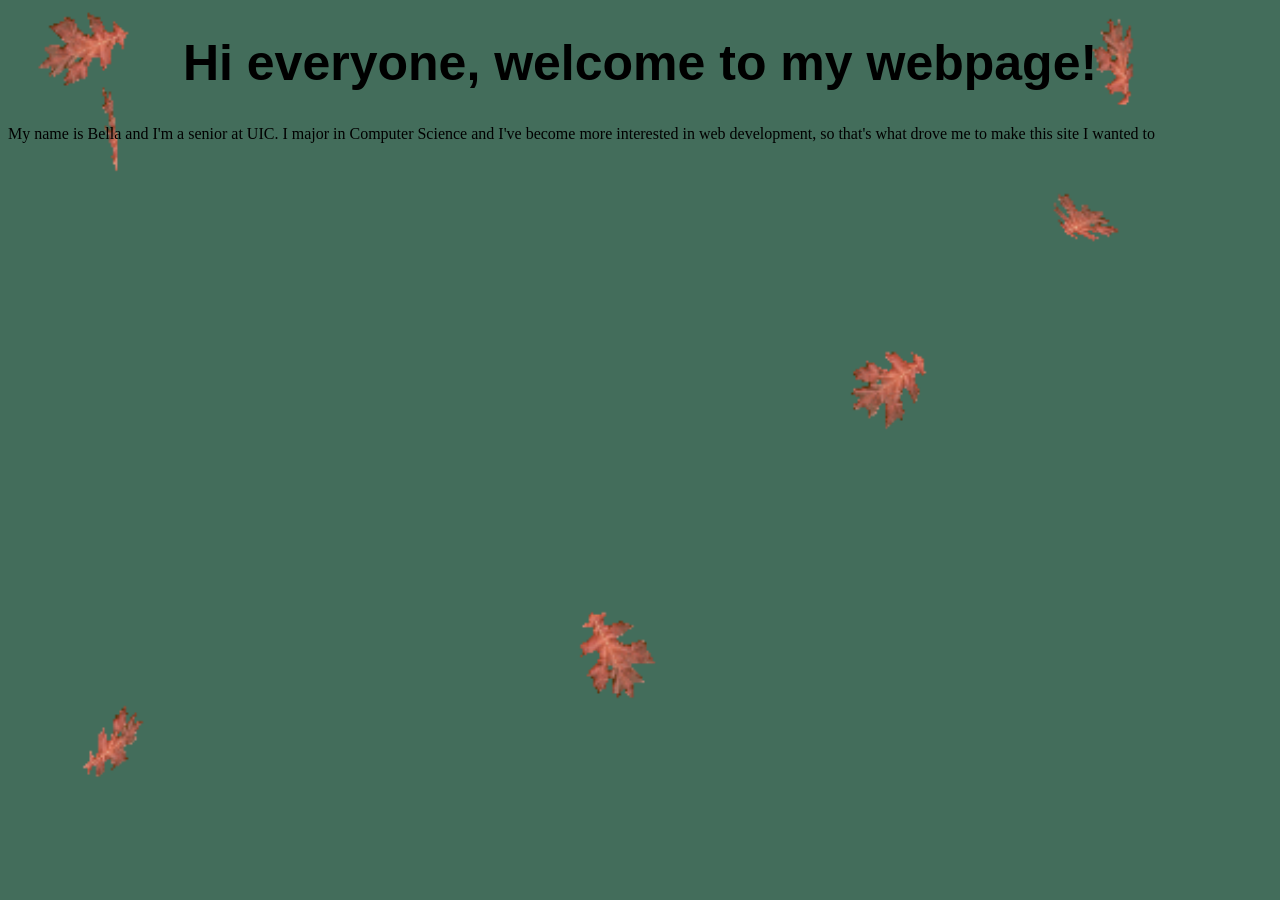
==== vibes.html @ f0cf1b78 "Add files via upload" ====
<!--    an html website to introduce myself and my stuff -->

<!DOCTYPE html>
<html>
<link rel="stylesheet" href="styles.css" type="text/css">
<body style="background-color:rgb(67, 109, 91);";>
    <script src="vibes.js"></script>

    <title> 
        Bella's website
    </title>
    <box> 
        
    </box>

    <div>
        <h1>   
            Hi everyone, welcome to my webpage!
        </h1>
    </div>

    
    <p>
        My name is Bella and I'm a senior at UIC. I major in Computer Science and I've become more interested in web development, so that's what drove me to make this site I wanted to 
    </p>

    <tr> 
        <img src="">

            
        </img>
    </tr>
</body>
</html>
---- styles.css ----
body{
    background-image: url(leaf_fall_2.gif);
    background-size: cover;
}

#button{
    background-color: rgb(52, 52, 187);
    color: white;
    padding: 10px 20px;
    border: none;
    border-radius: 5px;
    cursor: pointer;
}

#button:hover{
    background-color: rgb(23, 23, 64);
}

h1{
    color: rgb(52, 52, 187);
    text-align: center;
    font-family: Impact, Haettenschweiler, 'Arial Narrow Bold', sans-serif;
    color: black;
    text-align: center; /* Centered text */
    font-size: 50px; /* Big font size */
    font-weight: bold;
    position: relative; /* Fixed position - sit on top of the page */
    top: 0;
    width: 100%; /* Full width */
    transition: 0.4s; /* Add a transition effect (when scrolling - and font size is decreased) */
}

#overlay{ 
    animation: grain 8s steps(10) infinite;
    background-image: url(leaf_fall_2.gif);
    background-size: cover; 
    content: "";
    height: 200%;
    left: -50%;
    opacity:.5;
    position: fixed;
    top: -100%;
    width: 200%;
    pointer-events:none
}
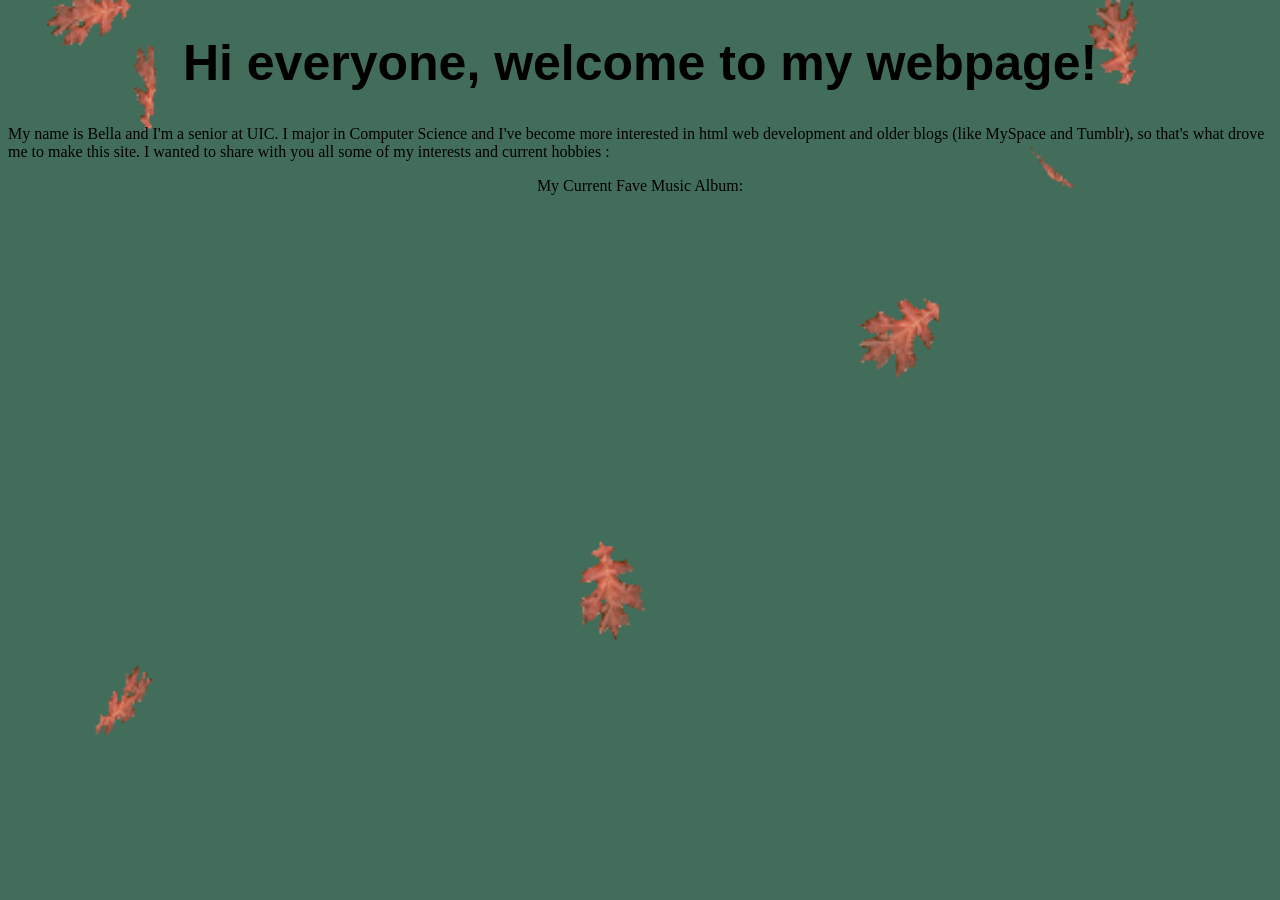
==== commit 2a62756c: "fixed paragraphs and added a music album I like" ====
--- a/vibes.html
+++ b/vibes.html
@@ -21,14 +21,13 @@
 
     
     <p>
-        My name is Bella and I'm a senior at UIC. I major in Computer Science and I've become more interested in web development, so that's what drove me to make this site I wanted to 
+        My name is Bella and I'm a senior at UIC. I major in Computer Science and I've become more interested in html web development and older blogs (like MySpace and Tumblr), so that's what drove me to make this site. I wanted to share with you all some of my interests and current hobbies : 
     </p>
 
-    <tr> 
-        <img src="">
-
-            
-        </img>
-    </tr>
+    <p style="text-align:center;"> 
+        My Current Fave Music Album:<br>
+        <iframe data-testid="embed-iframe" style="border-radius:12px" src="https://open.spotify.com/embed/album/7D3XFJlfZIkmGWqZXm2X8z?utm_source=generator" width="350" height="152" frameBorder="0" allowfullscreen="" allow="autoplay; clipboard-write; encrypted-media; fullscreen; picture-in-picture" loading="lazy">
+        </iframe>
+    </p>
 </body>
 </html>
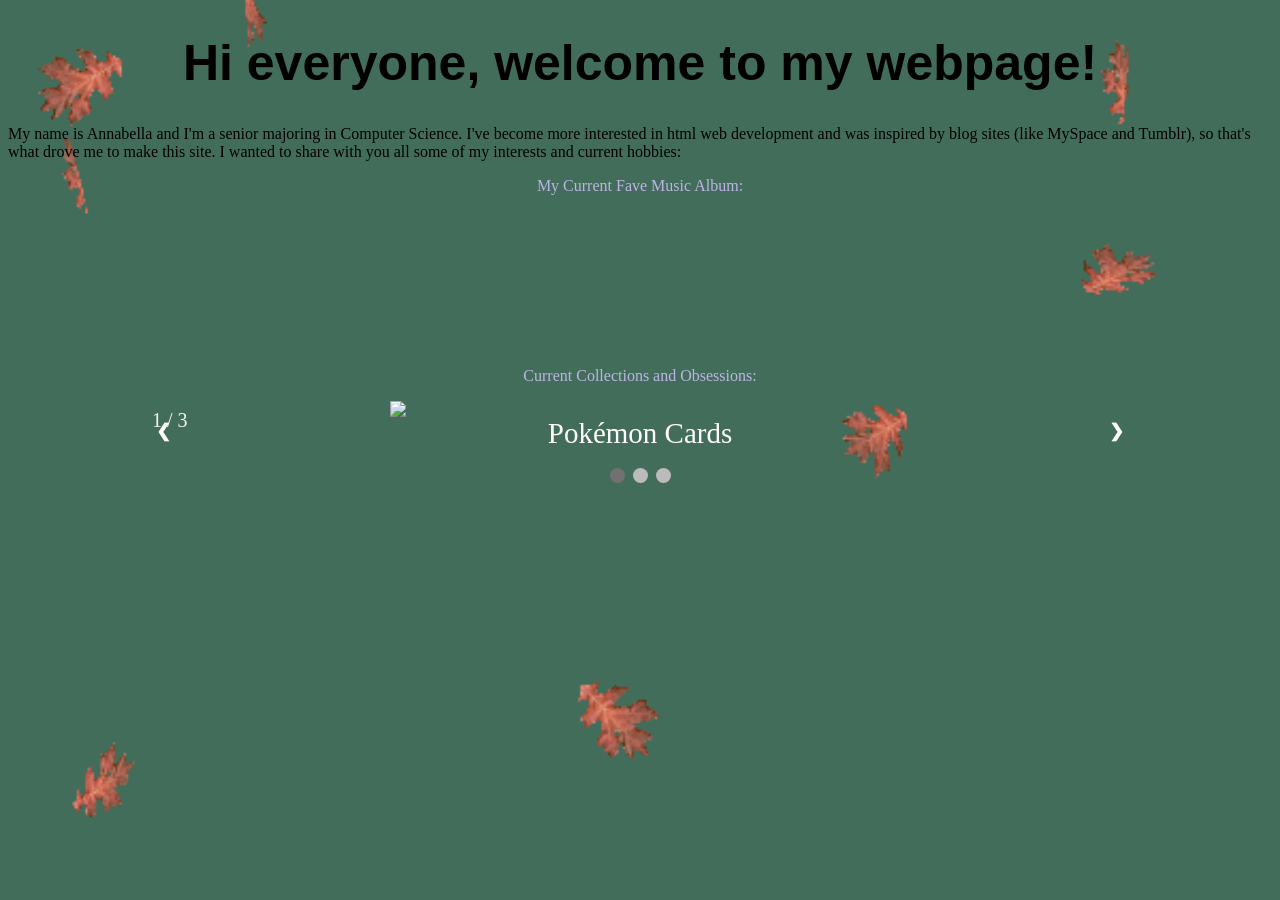
==== commit d5df00b7: "added w3 schools code for making a slideshow with transitions" ====
--- a/vibes.html
+++ b/vibes.html
@@ -21,13 +21,52 @@
 
     
     <p>
-        My name is Bella and I'm a senior at UIC. I major in Computer Science and I've become more interested in html web development and older blogs (like MySpace and Tumblr), so that's what drove me to make this site. I wanted to share with you all some of my interests and current hobbies : 
+        My name is Annabella and I'm a senior majoring in Computer Science. I've become more interested in html web development and was inspired by blog sites (like MySpace and Tumblr), so that's what drove me to make this site. I wanted to share with you all some of my interests and current hobbies: 
     </p>
 
-    <p style="text-align:center;"> 
+    <p style="text-align:center; color:rgb(188, 181, 227)"> 
         My Current Fave Music Album:<br>
         <iframe data-testid="embed-iframe" style="border-radius:12px" src="https://open.spotify.com/embed/album/7D3XFJlfZIkmGWqZXm2X8z?utm_source=generator" width="350" height="152" frameBorder="0" allowfullscreen="" allow="autoplay; clipboard-write; encrypted-media; fullscreen; picture-in-picture" loading="lazy">
         </iframe>
     </p>
+
+    <p style="text-align:center; color:rgb(188, 181, 227)"> 
+        Current Collections and Obsessions:<br>
+        <div class="slideshow-container">
+
+            <div class="mySlides fade">
+              <div class="numbertext">1 / 3</div>
+              <img src="pokemoncard.png">
+              <div class="text">Pokémon Cards</div>
+            </div>
+          
+            <div class="mySlides fade">
+              <div class="numbertext">2 / 3</div>
+              <img src="pokemoncard.png">
+              <div class="text">Caption Two</div>
+            </div>
+          
+            <div class="mySlides fade">
+              <div class="numbertext">3 / 3</div>
+              <img src="pokemoncard.png">
+              <div class="text">Caption Three</div>
+            </div>
+          
+            <!-- Next and previous buttons -->
+            <a class="prev" onclick="plusSlides(-1)">&#10094;</a>
+            <a class="next" onclick="plusSlides(1)">&#10095;</a>
+          </div>
+          <br>
+          
+          <!-- The dots/circles -->
+          <div style="text-align:center">
+            <span class="dot" onclick="currentSlide(1)"></span>
+            <span class="dot" onclick="currentSlide(2)"></span>
+            <span class="dot" onclick="currentSlide(3)"></span>
+          </div>
+    </p>
+
+    
+
 </body>
 </html>
--- a/styles.css
+++ b/styles.css
@@ -1,19 +1,6 @@
 body{
     background-image: url(leaf_fall_2.gif);
     background-size: cover;
-}
-
-#button{
-    background-color: rgb(52, 52, 187);
-    color: white;
-    padding: 10px 20px;
-    border: none;
-    border-radius: 5px;
-    cursor: pointer;
-}
-
-#button:hover{
-    background-color: rgb(23, 23, 64);
 }
 
 h1{
@@ -26,20 +13,88 @@
     font-weight: bold;
     position: relative; /* Fixed position - sit on top of the page */
     top: 0;
-    width: 100%; /* Full width */
-    transition: 0.4s; /* Add a transition effect (when scrolling - and font size is decreased) */
+    width: 100%;
+    transition: 0.4s;
 }
 
-#overlay{ 
-    animation: grain 8s steps(10) infinite;
-    background-image: url(leaf_fall_2.gif);
-    background-size: cover; 
-    content: "";
-    height: 200%;
-    left: -50%;
-    opacity:.5;
-    position: fixed;
-    top: -100%;
-    width: 200%;
-    pointer-events:none
+.slideshow-container {
+    max-width: 1000px;
+    position: relative;
+    margin: auto;
+}
+
+.mySlides {
+    display: block;
+}
+
+.prev, .next {
+    cursor: pointer;
+    position: absolute;
+    top: 50%;
+    width: auto;
+    margin-top: -22px;
+    padding: 16px;
+    color: white;
+    font-weight: bold;
+    font-size: 18px;
+    transition: 0.6s ease;
+    border-radius: 0 3px 3px 0;
+    user-select: none;
+}
+
+.next {
+    right: 0;
+    border-radius: 3px 0 0 3px;
+}
+
+.prev:hover, .next:hover {
+    background-color: rgba(0,0,0,0.8);
+}
+
+.text {
+    color: #fffdfd;
+    font-size: 29px;
+    position: relative;
+    width: 100%;
+    text-align: center;
+}
+  
+
+.numbertext {
+    color: #f2f2f2;
+    font-size: 20px;
+    padding: 8px 12px;
+    position: absolute;
+    top: 0;
+}
+
+.dot {
+    cursor: pointer;
+    height: 15px;
+    width: 15px;
+    margin: 0 2px;
+    background-color: #bbb;
+    border-radius: 50%;
+    display: inline-block;
+    transition: background-color 0.6s ease;
+}
+
+.active, .dot:hover {
+    background-color: #717171;
+}
+
+.fade {
+    animation-name: fade;
+    animation-duration: 1.5s;
+}
+
+@keyframes fade {
+    from {opacity: .4}
+    to {opacity: 1}
+}
+
+img{
+    display: block;
+    width:50%; 
+    margin:auto
 }
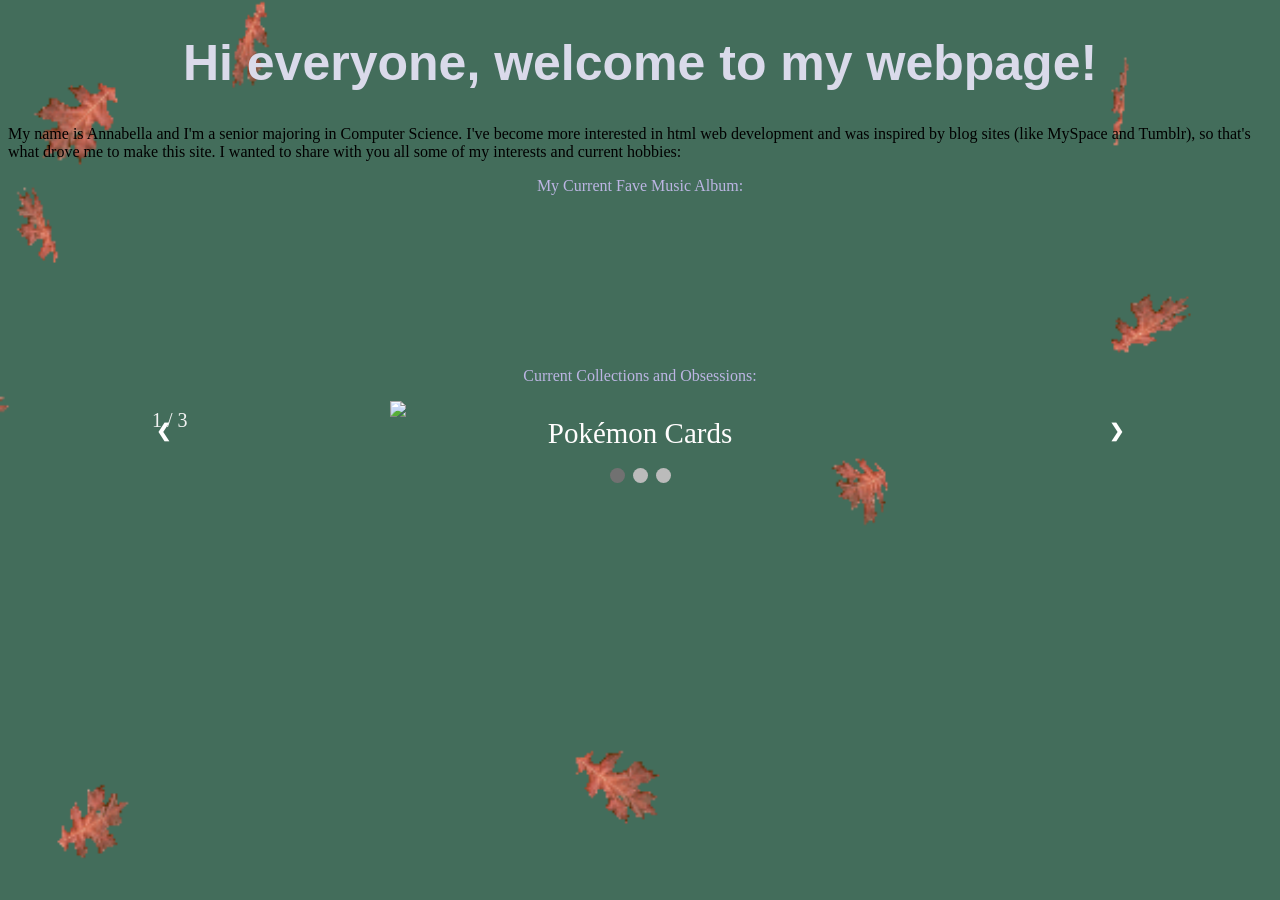
==== commit 49d296b8: ""fixed some styling issues"" ====
--- a/vibes.html
+++ b/vibes.html
@@ -3,7 +3,7 @@
 <!DOCTYPE html>
 <html>
 <link rel="stylesheet" href="styles.css" type="text/css">
-<body style="background-color:rgb(67, 109, 91);";>
+<body>
     <script src="vibes.js"></script>
 
     <title> 
--- a/styles.css
+++ b/styles.css
@@ -1,17 +1,16 @@
 body{
     background-image: url(leaf_fall_2.gif);
     background-size: cover;
+    background-color:rgb(67, 109, 91);
 }
 
 h1{
-    color: rgb(52, 52, 187);
+    color: rgb(218, 218, 234);
+    font-family: Impact, Haettenschweiler, 'Arial Narrow Bold', sans-serif;
     text-align: center;
-    font-family: Impact, Haettenschweiler, 'Arial Narrow Bold', sans-serif;
-    color: black;
-    text-align: center; /* Centered text */
-    font-size: 50px; /* Big font size */
+    font-size: 50px;
     font-weight: bold;
-    position: relative; /* Fixed position - sit on top of the page */
+    position: relative;
     top: 0;
     width: 100%;
     transition: 0.4s;
